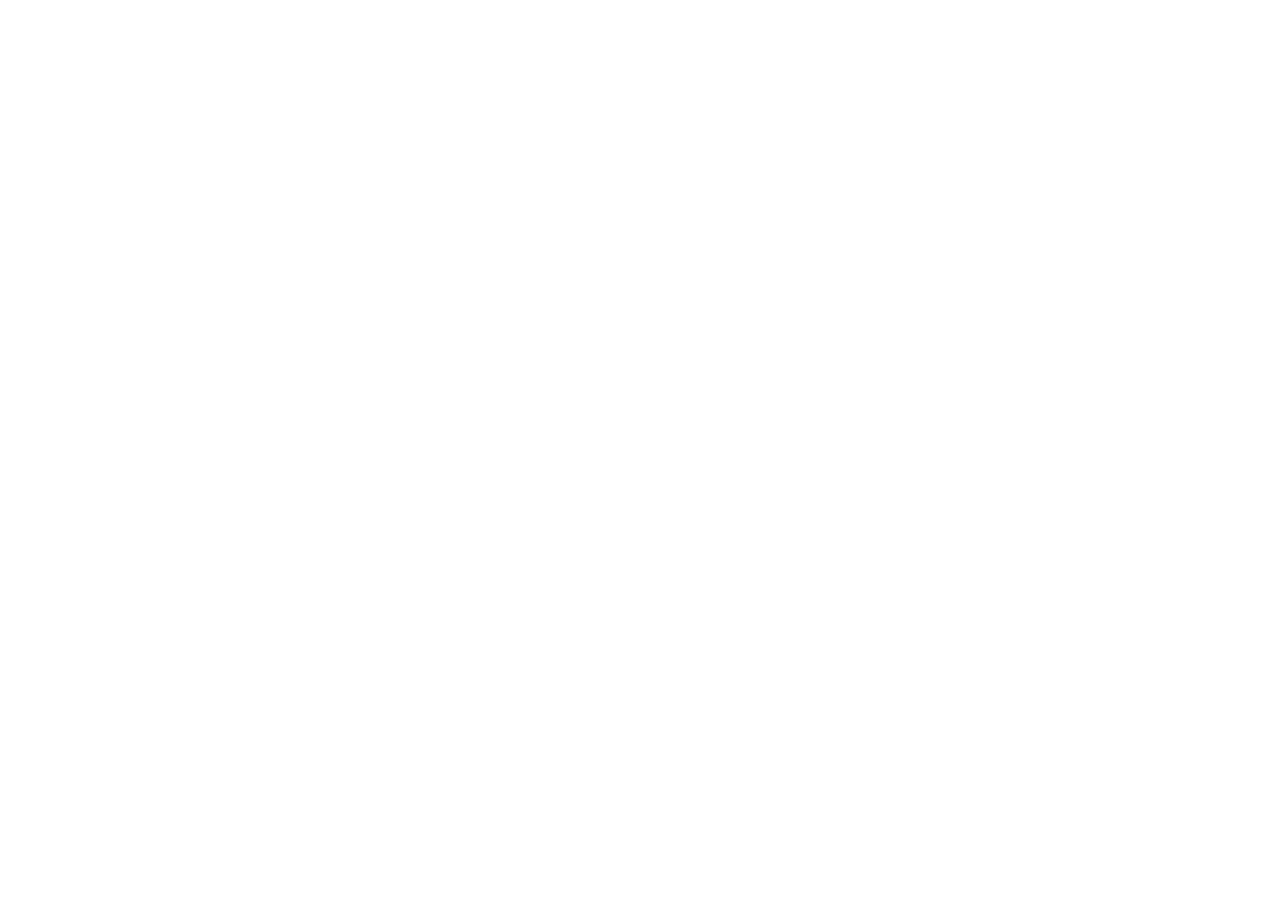
==== fatour/home/pagamento/index.html @ b10d4841 "Adição de funcionalidades JavaScript" ====
<!DOCTYPE html>
<html lang="en">

<head>
  <meta charset="UTF-8">
  <meta name="viewport" content="width=device-width, initial-scale=1.0">
  <link rel="stylesheet" type="text/css" href="style.css" media="screen" />
  <link rel="icon" href="/fatour/images/favicon.ico" type="image/x-icon">
  <title>Fatour</title>
</head>

<body>
  <div id="controlAcess">
    <div class="checkout-panel">
      <div class="panel-body">
        <h2 class="title">Pagamento!</h2>

        <div class="progress-bar">
          <div class="step active"></div>
          <div class="step active"></div>
          <div class="step"></div>
          <div class="step"></div>
        </div>

        <div class="payment-method">
          <label for="card" class="method card">
            <div class="card-logos">
              <img src="https://designmodo.com/demo/checkout-panel/img/visa_logo.png" />
              <img src="https://designmodo.com/demo/checkout-panel/img/mastercard_logo.png" />
            </div>

            <div class="radio-input">
              <input id="card" type="radio" name="payment">
              Pague R$235.00 com cartão de crédito
            </div>
          </label>

          <label for="paypal" class="method paypal">
            <img src="https://designmodo.com/demo/checkout-panel/img/paypal_logo.png" />
            <div class="radio-input">
              <input id="paypal" type="radio" name="payment">
              Pague R$220.00 com PayPal
            </div>
          </label>
        </div>

        <div class="input-fields">
          <div class="column-1">
            <label for="cardholder">Nome do titular do cartão</label>
            <input type="text" id="cardholder" />

            <div class="small-inputs">
              <div>
                <label for="date">Validade</label>
                <input type="text" id="date" />
              </div>

              <div>
                <label for="verification">CVV / CVC *</label>
                <input type="password" id="verification" />
              </div>
            </div>

          </div>
          <div class="column-2">
            <label for="cardnumber">Número do cartão</label>
            <input type="password" id="cardnumber" />

            <span class="info">* CVV ou CVC é o código de segurança do cartão, são os 3 digitos no verso do seu
              cartão.</span>
          </div>
        </div>
      </div>

      <div class="panel-footer">
        <a href="/fatour/home/reservation.html">
          <button class="btn back-btn">Voltar</button>
        </a>
        <button class="btn next-btn">Próximo</button>
      </div>
    </div>
  </div>
  <!--Script Control Access-->
  <script>

    //Pega a URL da pagina anterior
    const previousURL = document.referrer;

    if (previousURL) {
      console.log('URL da página anterior:', previousURL);
    } else {
      console.log('Nenhuma página anterior encontrada.');
    }

    let userId = localStorage.getItem('userId');

    const controlAcess = document.getElementById('controlAcess');
    if (userId === null || userId === undefined) {
      controlAcess.style.display = 'none';
    }
  </script>
</body>

</html>
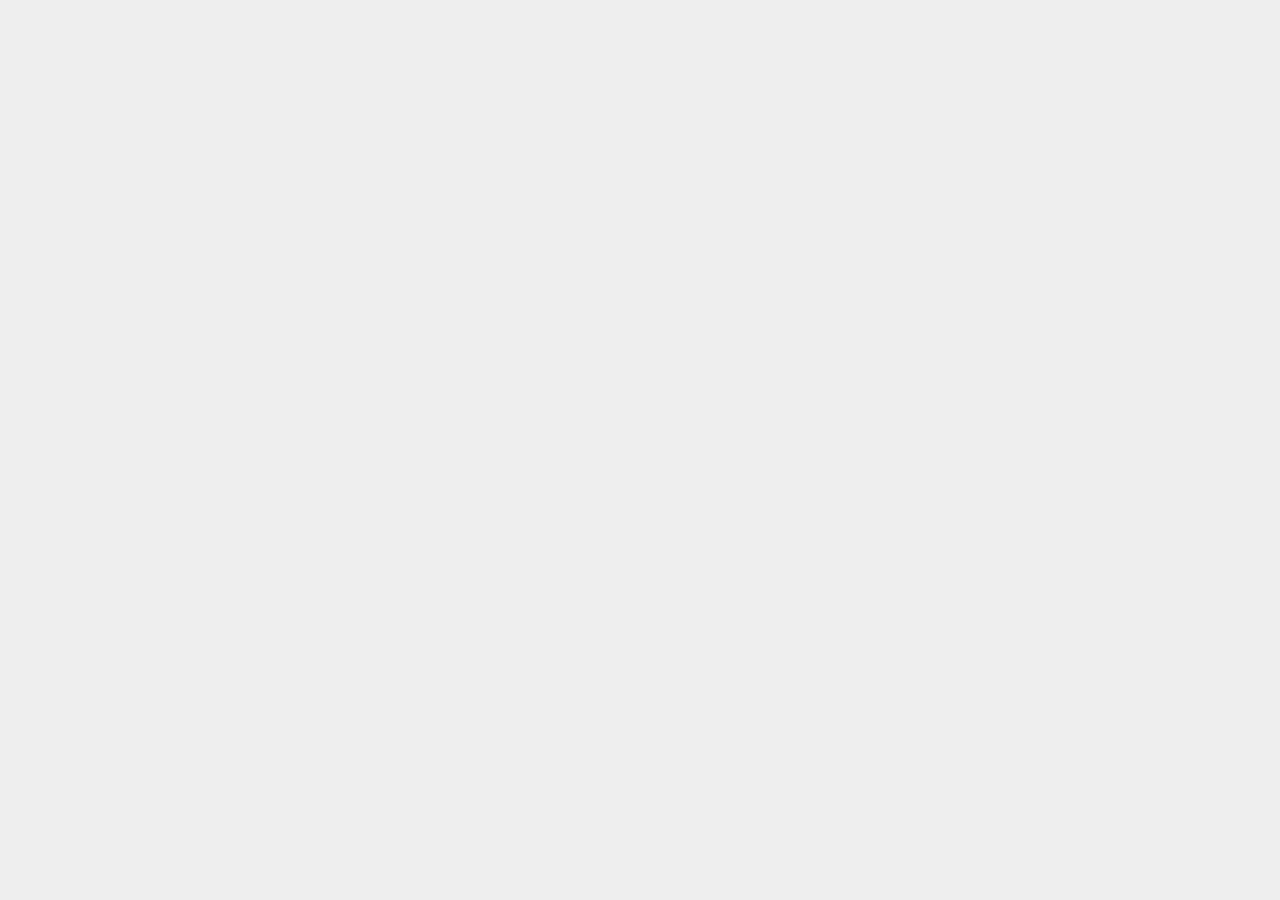
==== commit a8e27035: "Implementação da tela de pedidos e modificações na tela de pagamento" ====
--- a/fatour/home/pagamento/index.html
+++ b/fatour/home/pagamento/index.html
@@ -31,7 +31,7 @@
 
             <div class="radio-input">
               <input id="card" type="radio" name="payment">
-              Pague R$235.00 com cartão de crédito
+              Pague <span id="valorPagamentoCartao"></span> com cartão de crédito
             </div>
           </label>
 
@@ -39,32 +39,32 @@
             <img src="https://designmodo.com/demo/checkout-panel/img/paypal_logo.png" />
             <div class="radio-input">
               <input id="paypal" type="radio" name="payment">
-              Pague R$220.00 com PayPal
+              Pague <span id="valorPagamentoPayPal"></span> com PayPal
             </div>
           </label>
         </div>
 
         <div class="input-fields">
           <div class="column-1">
-            <label for="cardholder">Nome do titular do cartão</label>
+            <label for="cardholder"><strong>Nome do titular do cartão</strong></label>
             <input type="text" id="cardholder" />
 
             <div class="small-inputs">
               <div>
-                <label for="date">Validade</label>
-                <input type="text" id="date" />
+                <label for="validate"><strong>Validade</strong></label>
+                <input type="text" id="validate" />
               </div>
 
               <div>
-                <label for="verification">CVV / CVC *</label>
-                <input type="password" id="verification" />
+                <label for="cvv"><strong>CVV / CVC *</strong></label>
+                <input type="text" id="cvv" maxlength="3" />
               </div>
             </div>
 
           </div>
           <div class="column-2">
-            <label for="cardnumber">Número do cartão</label>
-            <input type="password" id="cardnumber" />
+            <label for="cardnumber"><strong>Número do cartão</strong></label>
+            <input type="text" id="cardnumber" minlength="13" maxlength="19" />
 
             <span class="info">* CVV ou CVC é o código de segurança do cartão, são os 3 digitos no verso do seu
               cartão.</span>
@@ -73,24 +73,18 @@
       </div>
 
       <div class="panel-footer">
-        <a href="/fatour/home/reservation.html">
+        <a href="/fatour/home/identifier.html">
           <button class="btn back-btn">Voltar</button>
         </a>
-        <button class="btn next-btn">Próximo</button>
+        <button class="btn next-btn" id="btnComprar">Finalizar</button>
       </div>
     </div>
   </div>
+  <script src="https://cdn.jsdelivr.net/npm/sweetalert2@11"></script>
+
   <!--Script Control Access-->
   <script>
-
-    //Pega a URL da pagina anterior
     const previousURL = document.referrer;
-
-    if (previousURL) {
-      console.log('URL da página anterior:', previousURL);
-    } else {
-      console.log('Nenhuma página anterior encontrada.');
-    }
 
     let userId = localStorage.getItem('userId');
 
@@ -99,6 +93,227 @@
       controlAcess.style.display = 'none';
     }
   </script>
+
+  <!-- Script Toast Fire -->
+  <script>
+    const Toast = Swal.mixin({
+      toast: true,
+      position: 'top-end',
+      showConfirmButton: false,
+      timer: 3000,
+      timerProgressBar: true,
+      didOpen: (toast) => {
+        toast.addEventListener('mouseenter', Swal.stopTimer)
+        toast.addEventListener('mouseleave', Swal.resumeTimer)
+      }
+    });
+  </script>
+
+  <!-- Script Logica -->
+  <script>
+    document.addEventListener("DOMContentLoaded", async () => {
+      let dadosReserva = JSON.parse(localStorage.getItem("dadosReserva"));
+      let dadosAssentos = dadosReserva.dadosAssentos;
+      let userId;
+      let excursaoId;
+
+      for (let i = 0; i < dadosAssentos.length; i++) {
+        const element = dadosAssentos[i];
+        userId = element.userId;
+        excursaoId = element.excursaoId;
+        if (excursaoId && userId) break;
+      }
+
+      try {
+        let valorExcursao = await obterValorExcursao(excursaoId);
+
+        if (typeof valorExcursao === "number") {
+          let valorPagamento = valorExcursao * dadosAssentos.length;
+          document.getElementById("valorPagamentoCartao").innerText = `R$${valorPagamento.toFixed(2).replace(".", ",")}`;
+          document.getElementById("valorPagamentoPayPal").innerText = `R$${valorPagamento.toFixed(2).replace(".", ",")}`;
+        } else {
+          Toast.fire({
+            icon: "error",
+            title: "Valor da excursão não é um número"
+          });
+        }
+      } catch (error) {
+        Toast.fire({
+          icon: "error",
+          title: error
+        });
+      }
+
+      document.getElementById("btnComprar").addEventListener("click", function () {
+        const nomeTitularCartao = document.getElementById('cardholder').value;
+        const numeroCartao = document.getElementById('cardnumber').value;
+        const validadeCartao = document.getElementById('validate').value;
+        const cvvCartao = document.getElementById('cvv').value;
+
+        if (!validarNumeroCartao(numeroCartao)) {
+          Toast.fire({
+            icon: "error",
+            title: "Número do cartão invalido."
+          });
+          return;
+        }
+
+        let dadosPagamento = {
+          titular: nomeTitularCartao,
+          numero: numeroCartao,
+          validade: validadeCartao,
+          cvv: cvvCartao,
+          userId: userId,
+          excursaoId: excursaoId
+        }
+
+        enviarDadosCompraExcursao(dadosAssentos, dadosPagamento);
+      });
+
+      document.getElementById('cardnumber').addEventListener('input', function (e) {
+        let valor = e.target.value.replace(/\D/g, '');
+
+        let formato = '';
+        for (let i = 0; i < valor.length; i++) {
+          if (i > 0 && i % 4 === 0) {
+            formato += ' ';
+          }
+          formato += valor[i];
+        }
+
+        e.target.value = formato.trim();
+      });
+
+      document.getElementById("validate").addEventListener("input", function (e) {
+        let input = e.target.value.replace(/\D/g, "");
+        if (input.length > 4) input = input.slice(0, 4);
+
+        if (input.length >= 3) {
+          input = input.slice(0, 2) + "/" + input.slice(2);
+        }
+
+        e.target.value = input;
+      });
+    });
+
+    async function enviarDadosCompraExcursao(assentos, pagamento) {
+      try {
+        const response = await fetch("http://127.0.0.1:8080/api/excursions", {
+          method: 'POST',
+          headers: {
+            'Content-Type': 'application/json'
+          },
+          body: JSON.stringify({
+            seats: assentos,
+            payment: pagamento
+          })
+        });
+
+        const data = await response.json();
+
+        if (!response.ok) {
+          Toast.fire({
+            icon: "error",
+            title: "Erro ao enviar os dados da compra."
+          });
+        } else {
+          //window.location.href = "/fatour/admin/excursoes.html";
+        }
+      } catch (error) {
+        Toast.fire({
+          icon: 'error',
+          title: error
+        });
+      }
+    }
+
+    async function obterValorExcursao(excursaoId) {
+      try {
+        let valorExcursao = await pegaExcursaoPeloId(excursaoId);
+        return valorExcursao;
+      } catch (error) {
+        Toast.fire({
+          icon: "error",
+          title: error
+        });
+        console.error("Erro ao obter o valor da excursão:", error);
+      }
+    }
+
+    function pegaExcursaoPeloId(excursaoId) {
+      return fetch(`http://127.0.0.1:8080/api/excursions/${excursaoId}`)
+        .then(response => {
+          if (!response.ok) {
+            throw new Error('Network response was not ok');
+          }
+          return response.json();
+        })
+        .then(excursao => {
+          let price = excursao.price;
+          return price;
+        })
+        .catch(error => {
+          console.error(error);
+          Toast.fire({
+            icon: "error",
+            title: error
+          });
+        });
+    }
+
+    function validarNumeroCartao(numeroCartao) {
+      numeroCartao = numeroCartao.replace(/\D/g, '');
+
+      if (!numeroCartao) return false;
+
+      const primeiroDigito = numeroCartao.charAt(0);
+      const comprimento = numeroCartao.length;
+
+      if (primeiroDigito === '4' && (comprimento === 13 || comprimento === 16 || comprimento === 19)) {
+        return validarLuhn(numeroCartao);
+      }
+
+      if (
+        (numeroCartao.startsWith('51') || numeroCartao.startsWith('52') || numeroCartao.startsWith('53') ||
+          numeroCartao.startsWith('54') || numeroCartao.startsWith('55')) && comprimento === 16
+      ) {
+        return validarLuhn(numeroCartao);
+      }
+
+      return false;
+    }
+
+    function validarLuhn(numero) {
+      let soma = 0;
+      let alternar = false;
+
+      for (let i = numero.length - 1; i >= 0; i--) {
+        let digito = parseInt(numero.charAt(i), 10);
+
+        if (alternar) {
+          digito *= 2;
+          if (digito > 9) digito -= 9;
+        }
+
+        soma += digito;
+        alternar = !alternar;
+      }
+
+      return soma % 10 === 0;
+    }
+
+    //const numeroCartao1 = "4111 1111 1111 1111";  VISA
+    //const numeroCartao2 = "5500 0000 0000 0004";  MasterCard
+    //const numeroCartaoInvalido = "1234 5678 9012 3456";  Inválido
+  </script>
+
+  <style>
+    @import url('https://fonts.googleapis.com/css2?family=Poppins:ital,wght@0,100;0,200;0,300;0,400;0,500;0,600;0,700;0,800;0,900;1,100;1,200;1,300;1,400;1,500;1,600;1,700;1,800;1,900&display=swap');
+
+    * {
+      font-family: 'Poppins', sans-serif;
+    }
+  </style>
 </body>
 
 </html>--- a/fatour/home/pagamento/style.css
+++ b/fatour/home/pagamento/style.css
@@ -0,0 +1,237 @@
+* {
+    box-sizing: border-box;
+  }
+   
+  html,
+  body {
+    font-family: 'Montserrat', sans-serif;
+    font-size-adjust: unset;
+    display: flex;
+    width: 100%;
+    height: 100%;
+    background: #eeeeee;
+    justify-content: center;
+    align-items: center;
+  }
+  .checkout-panel {
+    display: flex;
+    flex-direction: column;
+    width: 940px;
+    height: 766px;
+    background-color: rgb(255, 255, 255);
+    box-shadow: 0 1px 1px 0 rgba(0, 0, 0, .2);
+  }
+  .panel-body {
+    padding: 45px 80px 0;
+    flex: 1;
+  }
+   
+  .title {
+    font-weight: 700;
+    margin-top: 0;
+    margin-bottom: 40px;
+    color: #2e2e2e;
+  }
+  .progress-bar {
+    display: flex;
+    margin-bottom: 50px;
+    justify-content: space-between;
+  }
+   
+  .step {
+    box-sizing: border-box;
+    position: relative;
+    z-index: 1;
+    display: block;
+    width: 25px;
+    height: 25px;
+    margin-bottom: 30px;
+    border: 4px solid #fff;
+    border-radius: 50%;
+    background-color: #efefef;
+  }
+   
+  .step:after {
+    position: absolute;
+    z-index: -1;
+    top: 5px;
+    left: 22px;
+    width: 225px;
+    height: 6px;
+    content: '';
+    background-color: #efefef;
+  }
+   
+  .step:before {
+    color: #2e2e2e;
+    position: absolute;
+    top: 40px;
+  }
+   
+  .step:last-child:after {
+    content: none;
+  }
+   
+  .step.active {
+    background-color: #F04E39;
+  }
+  .step.active:after {
+    background-color: #F04E39;
+  }
+  .step.active:before {
+    color: #F04E39;
+  }
+  .step.active + .step {
+    background-color: #F04E39;
+  }
+  .step.active + .step:before {
+    color: #F04E39;
+  }
+   
+  .step:nth-child(1):before {
+    content: 'Viagem';
+  }
+  .step:nth-child(2):before {
+    right: -40px;
+    content: 'Assentos';
+  }
+  .step:nth-child(3):before {
+    right: -30px;
+    content: 'Pagamento';
+  }
+  .step:nth-child(4):before {
+    right: 0;
+    content: 'Finalizar';
+  }
+  .payment-method {
+    display: flex;
+    margin-bottom: 60px;
+    justify-content: space-between;
+  }
+   
+  .method {
+    display: flex;
+    flex-direction: column;
+    width: 382px;
+    height: 122px;
+    padding-top: 20px;
+    cursor: pointer;
+    border: 1px solid transparent;
+    border-radius: 2px;
+    background-color: rgb(249, 249, 249);
+    justify-content: center;
+    align-items: center;
+  }
+   
+  .card-logos {
+    display: flex;
+    width: 150px;
+    justify-content: space-between;
+    align-items: center;
+  }
+   
+  .radio-input {
+    margin-top: 20px;
+  }
+   
+  input[type='radio'] {
+    display: inline-block;
+  }
+  .input-fields {
+    display: flex;
+    justify-content: space-between;
+  }
+   
+  .input-fields label {
+    display: block;
+    margin-bottom: 10px;
+    color: #473e3e;
+  }
+   
+  .info {
+    font-size: 12px;
+    font-weight: 300;
+    display: block;
+    margin-top: 50px;
+    color: #2e2e2e;
+  }
+   
+  div[class*='column'] {
+    width: 382px;
+  }
+   
+  input[type='text'],
+  input[type='password'] {
+    font-size: 16px;
+    width: 100%;
+    height: 50px;
+    padding-right: 40px;
+    padding-left: 16px;
+    color: rgba(46, 46, 46, .8);
+    border: 1px solid rgb(225, 225, 225);
+    border-radius: 4px;
+    outline: none;
+  }
+   
+  input[type='text']:focus,
+  input[type='password']:focus {
+    border-color: #131313
+  }
+   
+  #date { background: url(img/icons_calendar_black.png) no-repeat 95%; }
+  #cardholder { background: url(img/icons_person_black.png) no-repeat 95%; }
+  #cardnumber { background: url(img/icons_card_black.png) no-repeat 95%; }
+  #verification { background: url(img/icons_lock_black.png) no-repeat 95%; }
+   
+  .small-inputs {
+    display: flex;
+    margin-top: 20px;
+    justify-content: space-between;
+  }
+   
+  .small-inputs div {
+    width: 182px;
+  }
+  .panel-footer {
+    display: flex;
+    width: 100%;
+    height: 96px;
+    padding: 0 80px;
+    background-color: rgb(239, 239, 239);
+    justify-content: space-between;
+    align-items: center;
+  }
+  .btn {
+    font-size: 16px;
+    width: 163px;
+    height: 48px;
+    cursor: pointer;
+    transition: all .2s ease-in-out;
+    letter-spacing: 1px;
+    border: none;
+    border-radius: 23px;
+  }
+   
+  .back-btn {
+    color: #F04E39;
+    background: #fff;
+  }
+   
+  .next-btn {
+    color: #fff;
+    background: #F04E39;
+  }
+   
+  .btn:focus {
+    outline: none;
+  }
+   
+  .btn:hover {
+    transform: scale(1.1);
+  }
+  .blue-border {
+    border: 1px solid rgb(110, 178, 251);
+  }
+  .warning {
+    border-color: #F04E39;
+  }